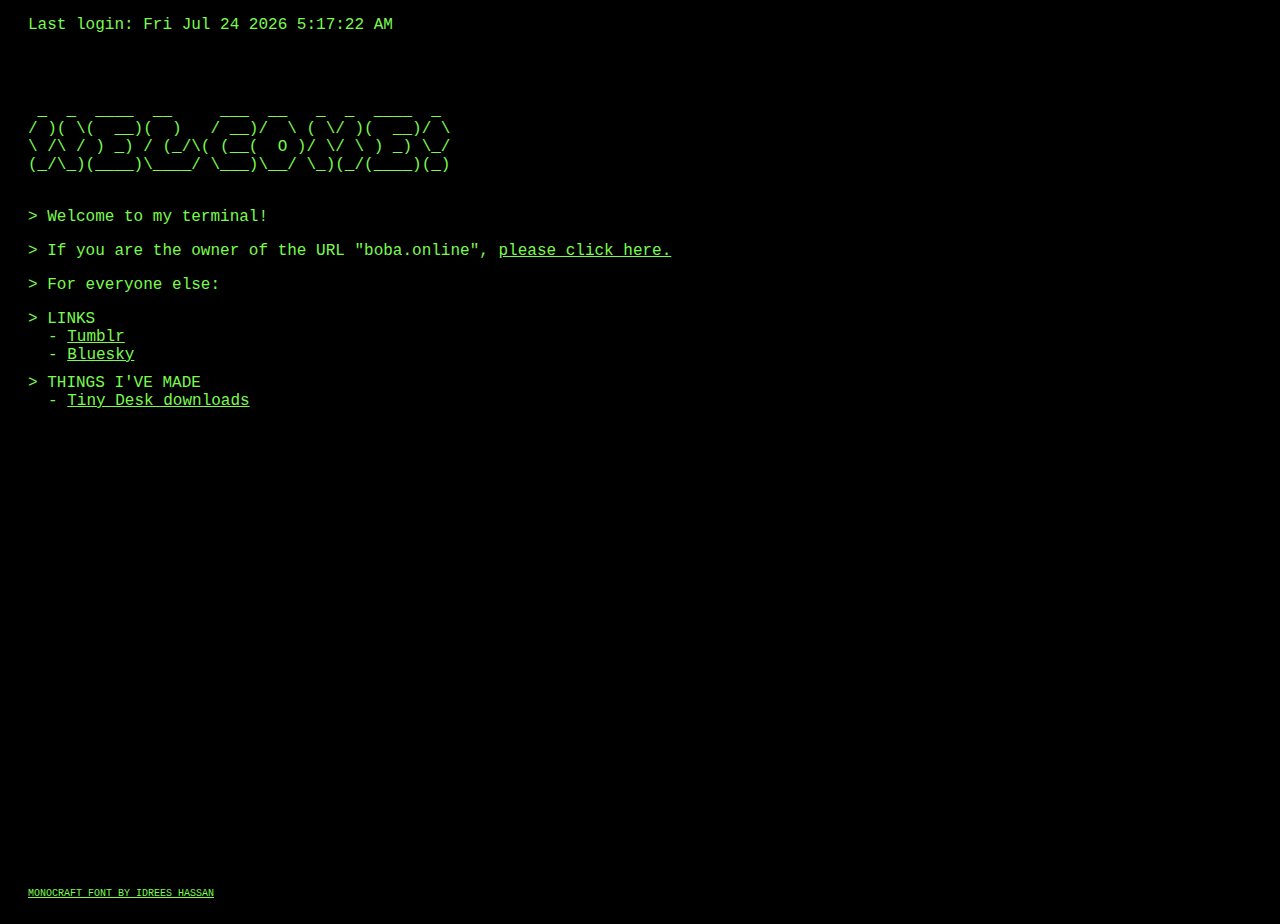
==== public/index.html @ 30d69b30 "Add files via upload" ====
<!doctype HTML>
<html>
	<head>
		<title>internet terminal</title>
		<link rel="stylesheet" type="text/css" href="stylesheet.css" />
		<meta name="viewport" content="width=device-width, initial-scale=1.0">
		<meta charset="UTF-8">
	</head>
	<body>
			<div class="content"> 
				<p id="LastLogin">Last login: </p>
				<a href="#SkipAsciiHello" class="AsciiAccessibility">SKIP ASII</a>
				<p id="ascii">
 _  _  ____  __     ___  __   _  _  ____  _   
/ )( \(  __)(  )   / __)/  \ ( \/ )(  __)/ \  
\ /\ / ) _) / (_/\( (__(  O )/ \/ \ ) _) \_/  
(_/\_)(____)\____/ \___)\__/ \_)(_/(____)(_)  
				</p>
				<a title="SkipAsciiHello"></a>
				<p>> Welcome to my terminal!</p>
				<p>> If you are the owner of the URL "boba.online", <a href="/please.html">please click here. </a></p>
				<p>> For everyone else:</p>
					<div class="links">
						<p>> LINKS</p>
						<ul>
							<li>- <a href="https://tumblr.com/boba-online">Tumblr</a></li>
							<li>- <a href="https://bsky.app/profile/bobas.online">Bluesky</a></li>
						</ul>
					</div>
					<div class="links" style="padding-top: 10px;">
						<p>> THINGS I'VE MADE</p>
						<ul>
							<li>- <a href="/tinydesk">Tiny Desk downloads</a></li>
						</ul>
					</div>
			</div>
			<div class="attribution">
				<a href="https://idreesinc.com/monocraft.html">Monocraft font by Idrees Hassan</a>
			</div>
	</body>
	<script>
	var date = new Date();
	var n = date.toDateString();
	var time = date.toLocaleTimeString();
	document.getElementById('LastLogin').textContent +=  n + ' ' + time;
	</script>
</html>
---- public/stylesheet.css ----
@font-face {
  font-family: Monocraft;
  src: url(https://bobaonline.neocities.org/Fonts/Monocraft.ttf);
}

html, body {
	background-color: black;
}

body {
	height: 100vh;
	padding: 0px 20px 0px 20px;
}

p, a, li {
	color: #7afa4f;
	font-family: monocraft, monospace;
}

ul {
	list-style: none;
	padding-left: 0px;
}

a:hover {
	background-color: #7afa4f;
	color: black;
}


.links ul {
	margin: 0px;
	padding-left: 20px;
}

.links p {
	margin: 0px;
}

#ascii {
	white-space: pre;
}

.attribution {
	position: absolute;
	bottom: 0;
	color: white;
}

.AsciiAccessibility {
	font-size: 1px;
	opacity: 0%;
}

.attribution a {
	margin: 0px;
	text-transform: uppercase;
	font-size: 10px;
}
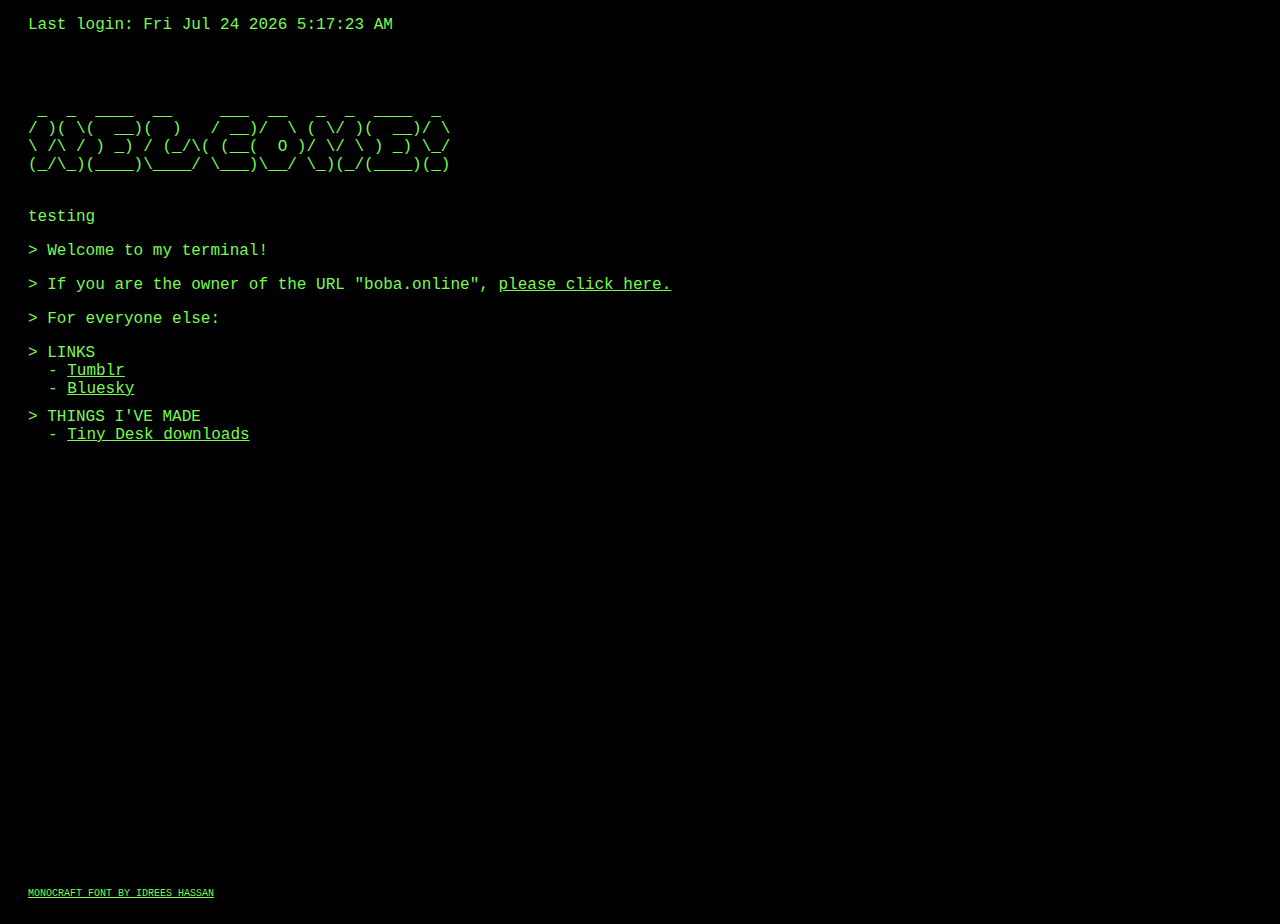
==== commit e5ec7771: "test" ====
--- a/public/index.html
+++ b/public/index.html
@@ -17,6 +17,7 @@
 (_/\_)(____)\____/ \___)\__/ \_)(_/(____)(_)  
 				</p>
 				<a title="SkipAsciiHello"></a>
+				<p>testing</p>
 				<p>> Welcome to my terminal!</p>
 				<p>> If you are the owner of the URL "boba.online", <a href="/please.html">please click here. </a></p>
 				<p>> For everyone else:</p>
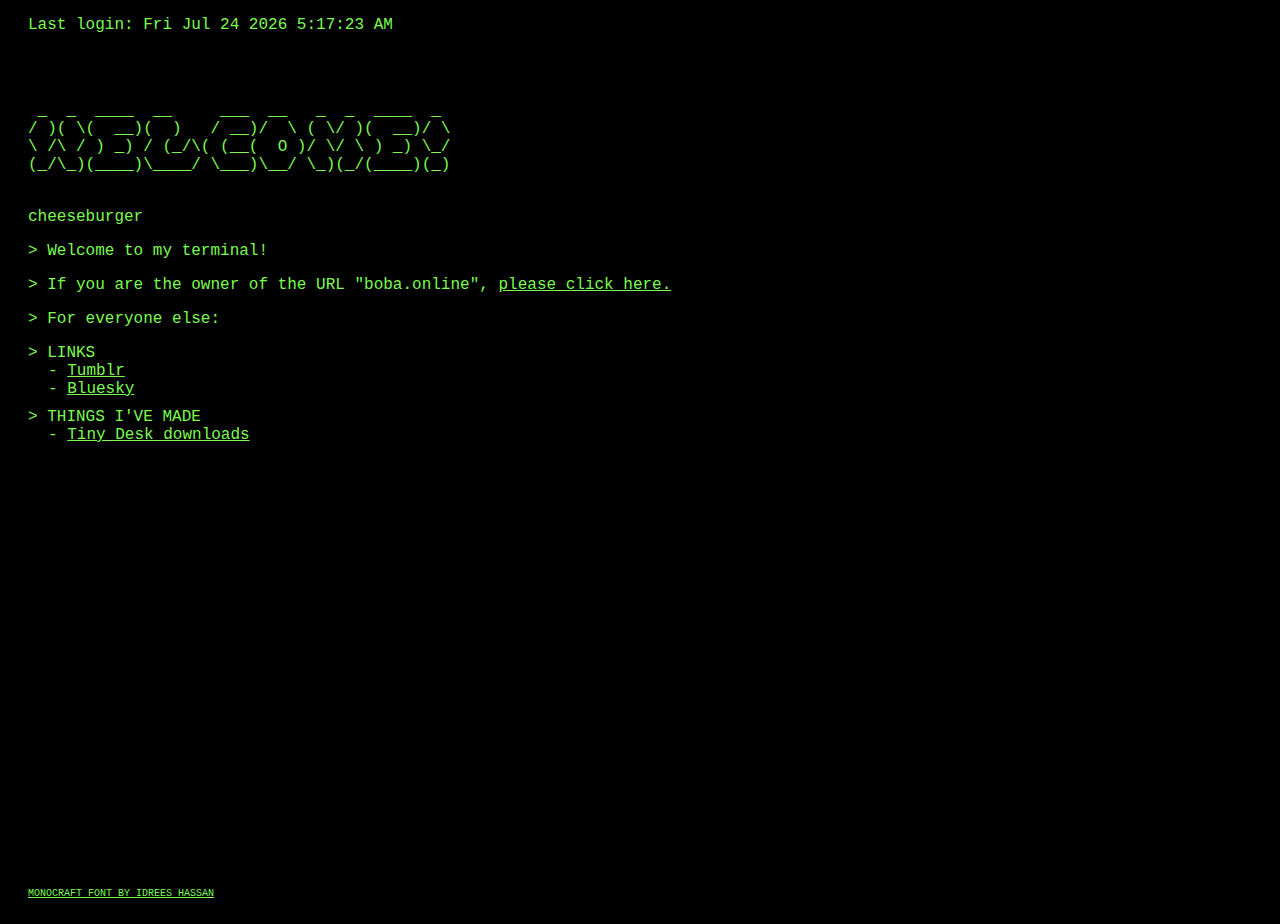
==== commit c513dacc: "test" ====
--- a/public/index.html
+++ b/public/index.html
@@ -17,7 +17,7 @@
 (_/\_)(____)\____/ \___)\__/ \_)(_/(____)(_)  
 				</p>
 				<a title="SkipAsciiHello"></a>
-				<p>testing</p>
+				<p>cheeseburger</p>
 				<p>> Welcome to my terminal!</p>
 				<p>> If you are the owner of the URL "boba.online", <a href="/please.html">please click here. </a></p>
 				<p>> For everyone else:</p>
